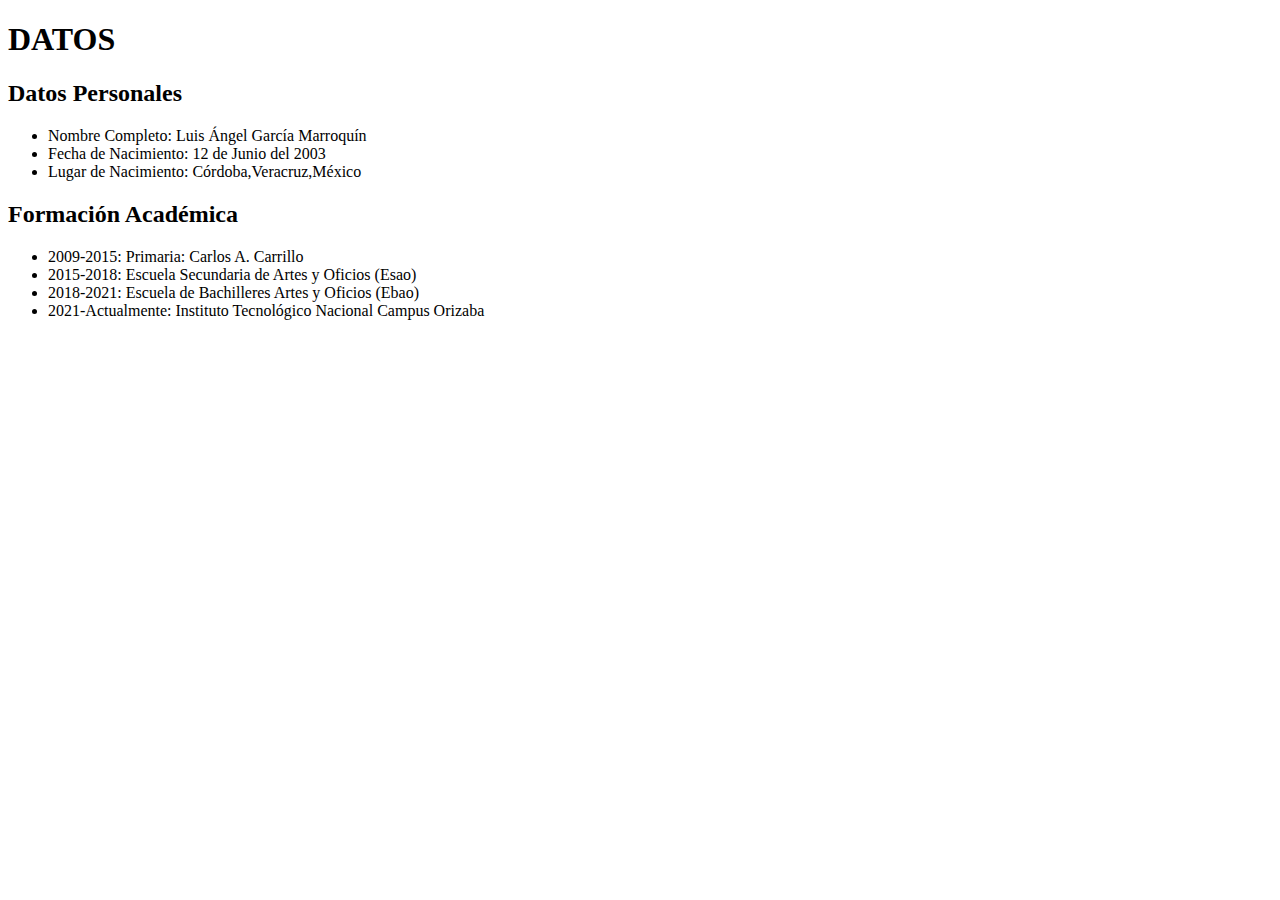
==== index.html @ 973b1380 "Add files via upload" ====
<!DOCTYPE html>
<html lang="es">
<head>
    <meta charset="UTF-8">
    <meta name="viewport" content="width=device-width, initial-scale=1.0">
    <title>CV García Marroquín Luis Ángel</title>
    <!--Enlaces a hojas de estilo CSS -->
    <link rel="stylesheet "href="styles.CSS">
</head>
<body>
    <h1>DATOS</h1>
    <h2>Datos Personales</h2>

    <ul>
       <li>Nombre Completo: Luis Ángel García Marroquín</li> 
       <li>Fecha de Nacimiento: 12 de Junio del 2003</li>
       <li>Lugar de Nacimiento: Córdoba,Veracruz,México</li>
    </ul>
    <h2>Formación Académica</h2>
    <ul>
        <li>2009-2015: Primaria: Carlos A. Carrillo</li>
        <li>2015-2018: Escuela Secundaria de Artes y Oficios (Esao)</li>
        <li>2018-2021: Escuela de Bachilleres Artes y Oficios (Ebao)</li>
        <li>2021-Actualmente: Instituto Tecnológico Nacional Campus Orizaba</li>
    </ul>
</body>
</html>
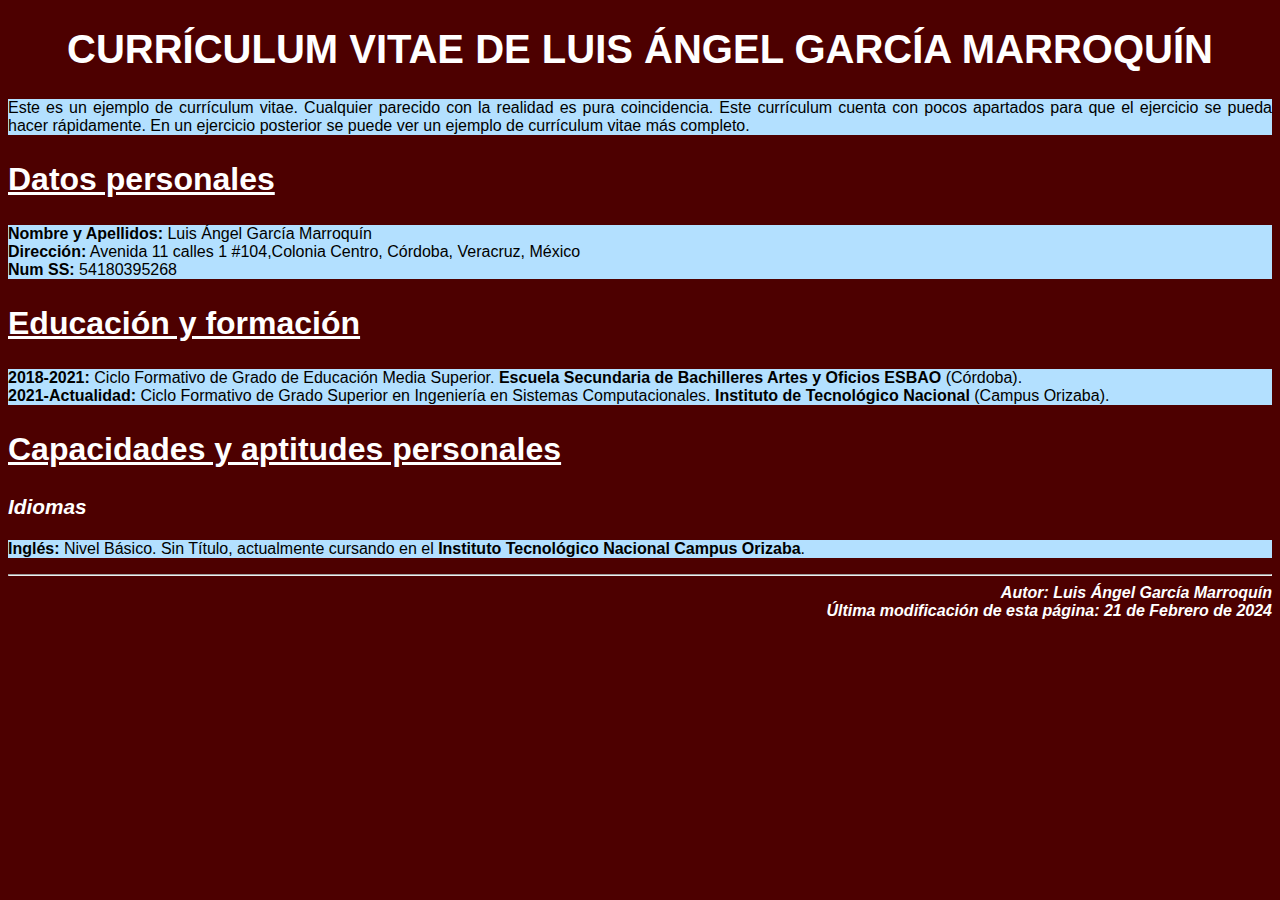
==== commit 0333f14f: "CV_V1" ====
--- a/index.html
+++ b/index.html
@@ -1,27 +1,47 @@
-<!DOCTYPE html>
-<html lang="es">
-<head>
-    <meta charset="UTF-8">
-    <meta name="viewport" content="width=device-width, initial-scale=1.0">
-    <title>CV García Marroquín Luis Ángel</title>
-    <!--Enlaces a hojas de estilo CSS -->
-    <link rel="stylesheet "href="styles.CSS">
-</head>
-<body>
-    <h1>DATOS</h1>
-    <h2>Datos Personales</h2>
-
-    <ul>
-       <li>Nombre Completo: Luis Ángel García Marroquín</li> 
-       <li>Fecha de Nacimiento: 12 de Junio del 2003</li>
-       <li>Lugar de Nacimiento: Córdoba,Veracruz,México</li>
-    </ul>
-    <h2>Formación Académica</h2>
-    <ul>
-        <li>2009-2015: Primaria: Carlos A. Carrillo</li>
-        <li>2015-2018: Escuela Secundaria de Artes y Oficios (Esao)</li>
-        <li>2018-2021: Escuela de Bachilleres Artes y Oficios (Ebao)</li>
-        <li>2021-Actualmente: Instituto Tecnológico Nacional Campus Orizaba</li>
-    </ul>
-</body>
-</html>+<!DOCTYPE html>
+<html lang="es">
+<head>
+  <meta charset="utf-8">
+  <meta name="viewport" content="width=device-width, initial-scale=1.0">
+  <link rel="stylesheet" href="curriculum-vitae.css" title="Color">
+  <title>Currículum Vitae (corto).Luis &Aacute;ngel Garc&iacute;a Marroqu&iacute;n   </title>
+</head>
+
+<body>
+  <h1>Currículum Vitae de Luis &Aacute;ngel Garc&iacute;a Marroqu&iacute;n </h1>
+
+  <p>Este es un ejemplo de currículum vitae. Cualquier parecido con la realidad es pura coincidencia. Este currículum cuenta con pocos apartados para que el ejercicio se pueda hacer rápidamente. En un ejercicio posterior se puede ver un ejemplo de currículum vitae más completo.</p>
+
+  <h2>Datos personales</h2>
+
+  <p>
+    <strong>Nombre y Apellidos:</strong> Luis &Aacute;ngel Garc&iacute;a Marroqu&iacute;n <br>
+    <strong>Dirección:</strong> Avenida 11 calles 1 #104,Colonia Centro, C&oacute;rdoba, Veracruz, M&eacute;xico<br>
+    <strong>Num SS:</strong> 54180395268
+  </p>
+
+  <h2>Educación y formación</h2>
+
+  <p>
+    <strong>2018-2021:</strong> Ciclo Formativo de Grado de Educación Media Superior. <em>Escuela Secundaria de Bachilleres Artes y Oficios ESBAO</em> (C&oacute;rdoba).<br>
+    <strong>2021-Actualidad:</strong> Ciclo Formativo de Grado Superior en Ingenier&iacute;a en Sistemas Computacionales. <em>Instituto de Tecnol&oacute;gico Nacional </em> (Campus Orizaba).
+  </p>
+
+  <h2>Capacidades y aptitudes personales</h2>
+
+  <h3>Idiomas</h3>
+
+  <p>
+    <strong>Inglés:</strong> Nivel Básico. Sin T&iacute;tulo, actualmente cursando en el <em>Instituto Tecnol&oacute;gico Nacional Campus Orizaba</em>.<br>
+    
+  </p>
+
+  <hr>
+
+  <address>
+    Autor: Luis &Aacute;ngel Garc&iacute;a Marroqu&iacute;n<br>
+    Última modificación de esta página: 21 de Febrero de 2024
+  </address>
+
+</body>
+</html>
--- a/curriculum-vitae.css
+++ b/curriculum-vitae.css
@@ -0,0 +1,49 @@
+body {
+    background-color: hsl(0, 100%, 15%);
+    font-family: sans-serif;
+    text-align: justify;
+}
+
+h1 {
+    color: #ffffff;
+    font-size: 250%;
+    text-align: center;
+    text-transform: uppercase;
+}
+
+h2 {
+    background-color: hsl(0, 100%, 15%);
+    color: hsl(0, 0%, 100%);
+    font-size: 200%;
+    text-decoration: underline;
+}
+
+h3 {
+    background-color: hsl(0, 100%, 15%);
+    color: hsl(0, 0%, 100%);
+    font-size: 130%;
+    font-style: italic;
+}
+
+p {
+    background-color: hsl(204, 100%, 85%);
+}
+
+em {
+    color: hsl(0, 0%, 0%);
+    font-style: normal;
+    font-weight: bold;
+}
+
+strong {
+    color: hsl(0, 0%, 0%);
+    font-weight: normal;
+    font-weight: bold
+}
+
+address {
+    background-color: hsl(0, 100%, 15%);
+    color: hsl(0, 0%, 100%);
+    font-weight: bold;
+    text-align: right;
+}